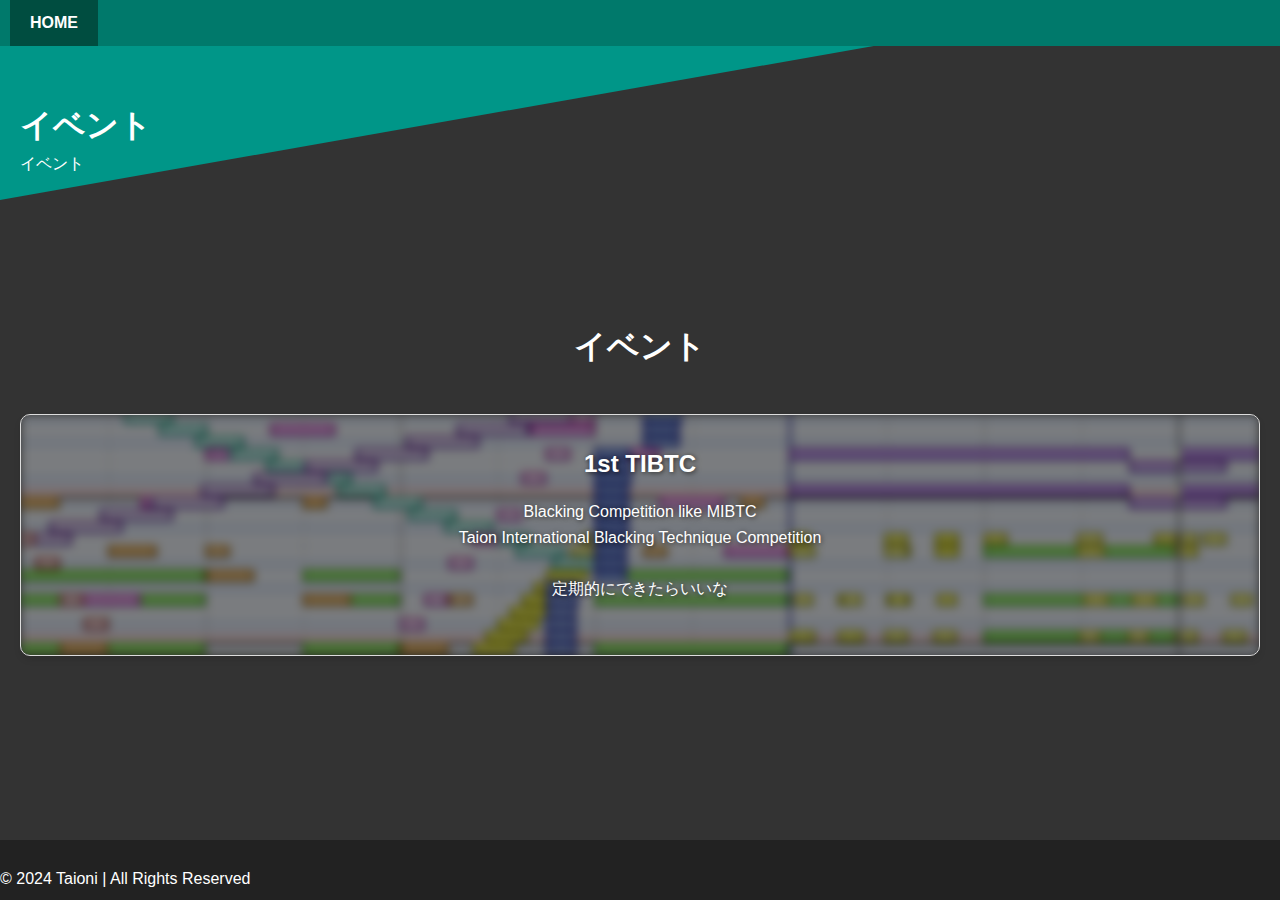
==== events/index.html @ 06079dd7 "Add files via upload" ====
<!DOCTYPE html>
<html lang="ja">
  <head>
    <meta charset="UTF-8">
    <meta name="viewport" content="width=device-width, initial-scale=1.0">
    <title>Taioni BASE (仮)</title>
    <link rel="stylesheet" href="style.css">
    <link rel="icon" href="images/home/IMG_0213.png" type="image/png" />
  </head>

  <body>
    <header>
      <h1 class="atama">イベント</h1>
      <p class="atama">イベント</p>
    </header>

    <nav class="tab-nav">
      <a href="../index.html" class="tab-button" data-tab="home">HOME</a>
    </nav>

    <main>
      <section id="home" class="tab-content" >
        <h1 style="text-align:center;">イベント</h1>

          <div class="content-grid">
            <a href="./event/1st_TIBTC/index.html" class="content-card" style="--background-image: url('images/1TIBTC.png');">
              <h3>1st TIBTC</h3>
              <p>
                Blacking Competition like MIBTC<br>
                Taion International Blacking Technique Competition<br><br>

                定期的にできたらいいな
              </p>
            </a>
          </div>
        </section>

      </section>
    </main>

    <footer>
      <p>© 2024 Taioni | All Rights Reserved</p>
    </footer>
  </body>

  <script src="script.js"></script>
</html>
---- events/style.css ----
/* style.css */
html, body {
  margin: 0;
  padding: 0;
  height: 100%;
  font-family: Arial, sans-serif;
}

body {
  line-height: 1.6;
  margin: 0;
  padding: 0;
  background-color: #333;
  color: #fff;
  display: flex;
  flex-direction: column;
}

header {
  position: relative;
  background: none; /* 背景色を削除 */
  color: white;
  text-align: left;
  padding: 100px 0;
  overflow: hidden; /* 疑似要素がはみ出さないようにする */
  height:200px;
}

header::before {
  content: '';
  position: absolute;
  top: 0;
  left: 0;
  width: 150%; /* 回転しても背景が欠けないように広めに設定 */
  height: 200px;
  background: #009688;
  transform: rotate(-10deg); /* 背景のみを回転 */
  transform-origin: 0% 100%; /* 回転の基点を調整 */
  z-index: -1; /* 背景をテキストの背面に配置 */
}

/* ヘッダー内の文字スタイル */
header .atama {
  position: relative; /* 疑似要素の影響を受けないようにする */
  color: white;
  padding: 0 20px;
  margin: 0;
}

section{
  margin-bottom: 100px;
}

.tab-nav {
  position: fixed;
  top: 0;
  left: 0;
  width: 100%;
  background: #00796b;
  display: flex;
  justify-content: left;
  padding: 0px 0px;
  z-index: 1000;
}

/* タブボタンの状態管理 */
.tab-button {
  background: #00796b;
  color: white;
  border: none;
  margin: 0 10px;
  padding: 10px 20px;
  cursor: pointer;
  font-size: 1rem;
  transition: background 0.3s;
}

.tab-button:hover {
  background: #004d40;
}

.tab-nav a, .tab-nav button {
  background: #00796b;
  color: white;
  border: none;
  margin: 0 10px;
  padding: 10px 20px;
  cursor: pointer;
  font-size: 1rem;
  text-decoration: none; /* リンクの下線を削除 */
  transition: background 0.3s;
}

.tab-nav a:hover, .tab-nav button:hover {
  background: #004d40;
}

.tab-nav a.active, .tab-nav button.active {
  background: #004d40;
  font-weight: bold;
}

main {
  padding: 20px;
  flex: 1;
  max-width: 800px;
  margin: 0 auto;
  margin-top: 20px;
  padding-bottom: 100px; /* フッターの高さ分の余白を追加 */
}

/* タブコンテンツアニメーション */
.tab-content {
  text-align: center;
  position: absolute;
  top: 300px;
  left: 0px;
  width:100%;
  opacity: 0; /* 初期状態は透明 */
  visibility: hidden; /* 非表示にするがアニメーション可能 */
  transform: translateY(20px); /* 下に配置 */
  transition: opacity 0.5s ease, transform 0.5s ease, visibility 0.5s;
}

.tab-content.active {
  opacity: 1; /* 表示されるときに不透明 */
  visibility: visible; /* アニメーション終了後に完全に表示 */
  transform: translateY(0); /* 元の位置に戻る */
}


ul {
  list-style: none;
  padding: 0;
}

ul li {
  margin: 10px 0;
}

ul a {
  color: #009688;
  text-decoration: none;
}

ul a:hover {
  text-decoration: underline;
}

footer {
  position: fixed;
  bottom: 0;
  left: 0;
  width: 100%;
  background: #222;
  color: white;
  text-align: left;
  padding: 10px 0;
  margin-top:20px;
  height: 60px; /* フッターの高さを明示的に指定 */
  box-sizing: border-box; /* 内側のパディングを含めて高さを計算 */
}

/* コンテンツグリッドのスタイル */
.content-grid {
  display: grid;
  grid-template-columns: repeat(auto-fit, minmax(250px, 1fr)); /* 自動で列の数を調整 */
  gap: 20px; /* カード間のスペース */
  padding: 20px;
  margin-bottom: 20px;
}

/* 各カードのスタイル */
.content-card {
  display: block; /* カード全体をリンク化 */
  background-size: cover; /* 背景画像をカードのサイズに合わせる */
  background-position: center; /* 画像の中心を表示 */
  background-repeat: no-repeat; /* 繰り返しを防ぐ */
  color: #fff; /* テキストを白にして画像上でも読みやすく */
  border: 1px solid #ddd; /* 枠線 */
  border-radius: 10px; /* 角丸 */
  box-shadow: 0 4px 6px rgba(0, 0, 0, 0.1); /* 軽い影 */
  padding: 20px;
  text-align: center;
  text-decoration: none; /* リンクの下線を削除 */
  transition: transform 0.3s ease, box-shadow 0.3s ease;
  height: 200px; /* カードの高さを固定 */
}

/* 各カードのスタイル */
.content-card {
  position: relative; /* 疑似要素を適用するためにrelativeを設定 */
  display: block;
  background: none; /* 背景画像は疑似要素で設定 */
  color: white; /* テキストを白色に */
  border: 1px solid #ddd; /* 明るいグレーの枠線 */
  border-radius: 10px;
  box-shadow: 0 4px 6px rgba(0, 0, 0, 0.1); /* 軽い影 */
  padding: 20px;
  text-align: center;
  text-decoration: none;
  overflow: hidden; /* 疑似要素がはみ出さないようにする */
  height: 200px; /* カードの高さを固定 */
  transition: transform 0.3s ease, box-shadow 0.3s ease;
}

/* 疑似要素で背景画像を設定 */
.content-card::before {
  content: '';
  position: absolute;
  top: 0;
  left: 0;
  width: 100%;
  height: 100%;
  background-size: cover; /* 背景画像をカードのサイズに合わせる */
  background-position: center; /* 画像の中心を表示 */
  background-repeat: no-repeat; /* 繰り返しを防ぐ */
  background-image: var(--background-image); /* カードごとに異なる画像を設定 */
  filter: brightness(50%) blur(5px); /* 明るさを暗くし、ぼかしを適用 */
  z-index: -1; /* 背景画像をテキストの背面に配置 */
  transition: filter 0.3s ease; /* ホバー時のエフェクト用 */
}

/* カード内のタイトルと説明 */
.content-card h3 {
  margin: 10px 0;
  font-size: 1.5rem;
  color: white; /* テキストは白で視認性を確保 */
  text-shadow: 1px 1px 5px rgba(0, 0, 0, 0.7); /* 文字の視認性を高める */
}

.content-card p {
  font-size: 1rem;
  color: white;
  text-shadow: 1px 1px 5px rgba(0, 0, 0, 0.7);
}

/* ホバー時のエフェクト */
.content-card:hover::before {
  filter: brightness(60%) blur(2px); /* ホバー時に少し明るく、ぼかしを軽減 */
}

.content-card:hover {
  transform: translateY(-5px);
  box-shadow: 0 8px 15px rgba(0, 0, 0, 0.2);
}
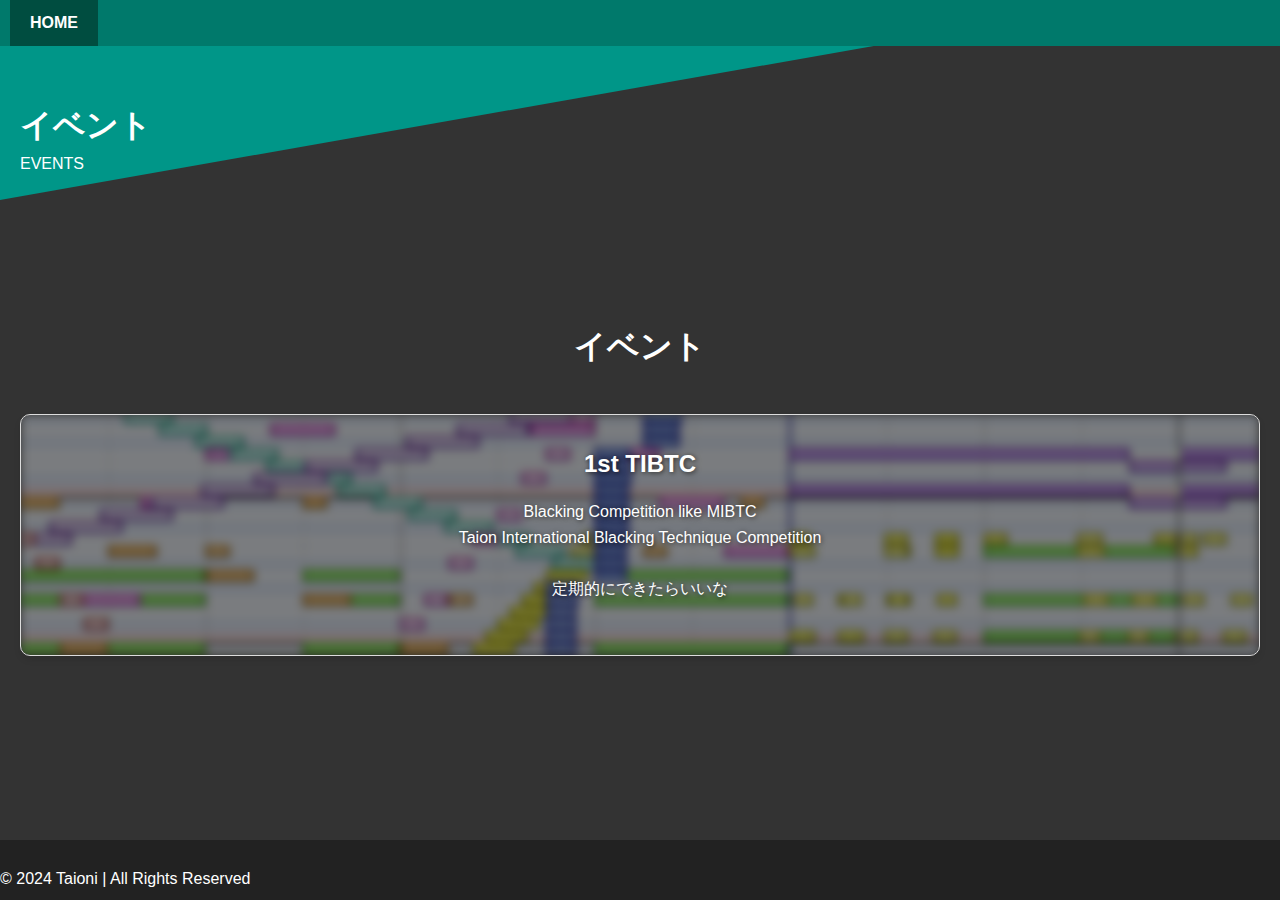
==== commit ef0ae8c6: "Add files via upload" ====
--- a/events/index.html
+++ b/events/index.html
@@ -11,7 +11,7 @@
   <body>
     <header>
       <h1 class="atama">イベント</h1>
-      <p class="atama">イベント</p>
+      <p class="atama">EVENTS</p>
     </header>
 
     <nav class="tab-nav">
--- a/events/style.css
+++ b/events/style.css
@@ -168,23 +168,6 @@
   gap: 20px; /* カード間のスペース */
   padding: 20px;
   margin-bottom: 20px;
-}
-
-/* 各カードのスタイル */
-.content-card {
-  display: block; /* カード全体をリンク化 */
-  background-size: cover; /* 背景画像をカードのサイズに合わせる */
-  background-position: center; /* 画像の中心を表示 */
-  background-repeat: no-repeat; /* 繰り返しを防ぐ */
-  color: #fff; /* テキストを白にして画像上でも読みやすく */
-  border: 1px solid #ddd; /* 枠線 */
-  border-radius: 10px; /* 角丸 */
-  box-shadow: 0 4px 6px rgba(0, 0, 0, 0.1); /* 軽い影 */
-  padding: 20px;
-  text-align: center;
-  text-decoration: none; /* リンクの下線を削除 */
-  transition: transform 0.3s ease, box-shadow 0.3s ease;
-  height: 200px; /* カードの高さを固定 */
 }
 
 /* 各カードのスタイル */
